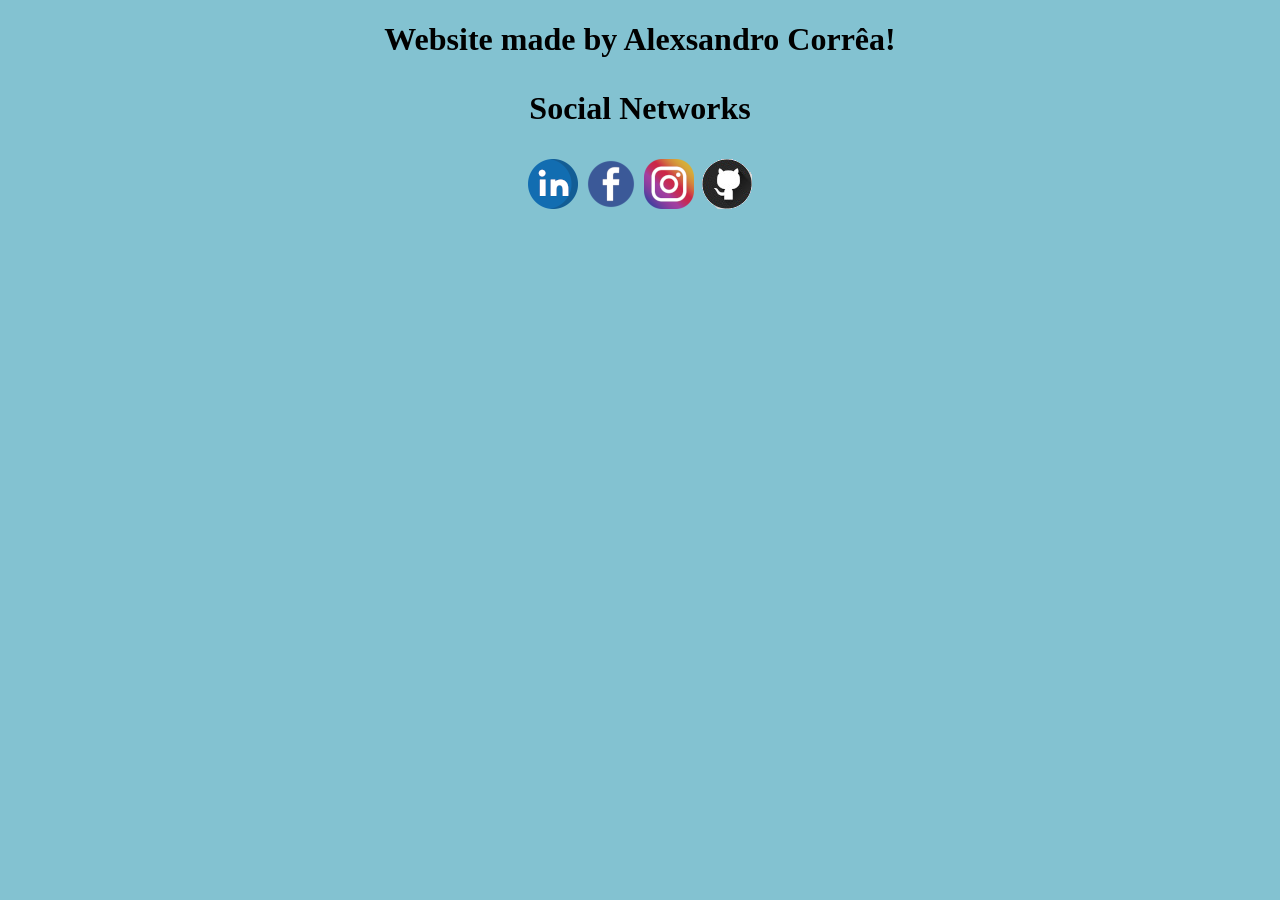
==== index.html @ df773722 "Att Site Align Center" ====
<!DOCTYPE html>
<html lang="pt-br">
<head>
	<meta charset="UTF-8"/>
	<title>
	Alexsandro Corrêa
	</title>


<body style="background-color:rgb(131, 194, 209)">
	<center>
	<h1>Website made by Alexsandro Corrêa!<h1/>
	<p>Social Networks</p>


	<p align="center">
		
		<a href="https://www.linkedin.com/in/alexsandro-correa-088572238/"><img src="imagens/logolinkedin.png" alt="linkedin"/></a>
		<a href="https://www.facebook.com/alexsandro.rosamatos/"><img src="imagens/logo-facebook50.png" alt="facebook"/></a>
	<a href="https://www.instagram.com/alexsandro_crm/"><img src="imagens/logo instagram.png" alt="instagram"/></a>
	<a href="https://github.com/Alexsandro-Correa"><img src="/imagens/logo_github-removebg-preview.png" alt="github"></a>
</head>
</center>
</body>
</html>
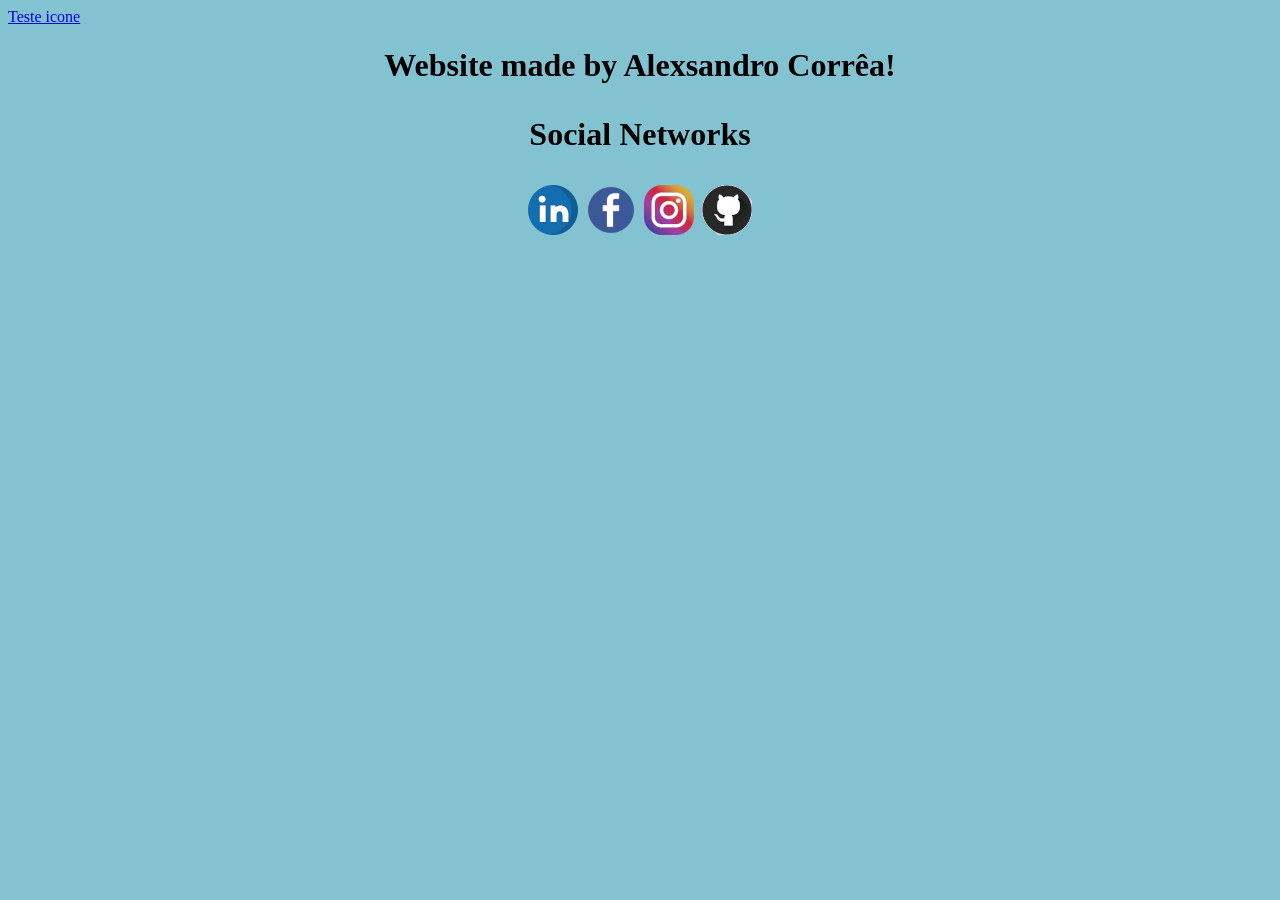
==== commit 07235921: "Att Site" ====
--- a/index.html
+++ b/index.html
@@ -2,6 +2,7 @@
 <!DOCTYPE html>
 <html lang="pt-br">
 <head>
+	<a href="/imagens/NEGÓCIO HITECH.png">Teste icone</a>
 	<meta charset="UTF-8"/>
 	<title>
 	Alexsandro Corrêa
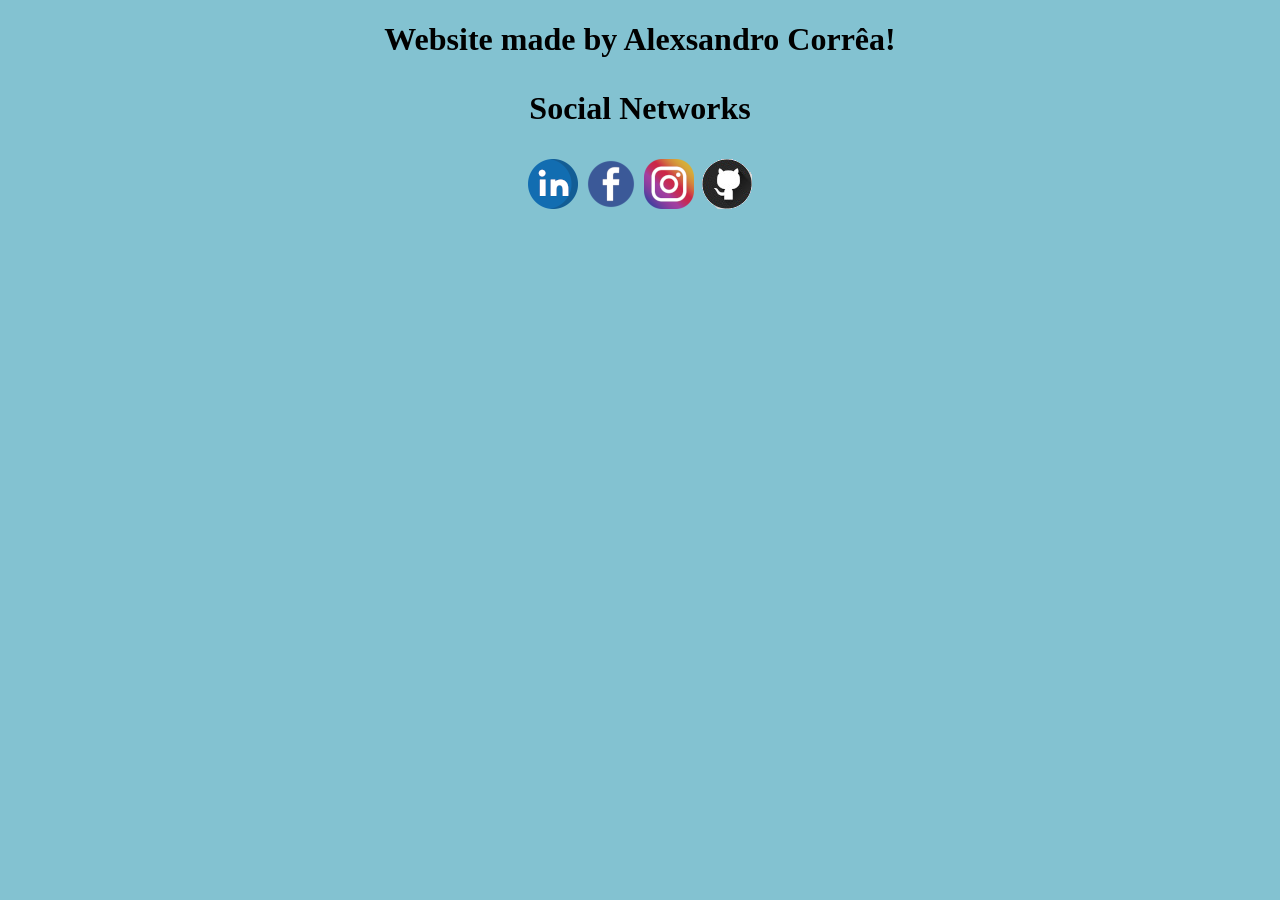
==== commit f2349533: "Att site" ====
--- a/index.html
+++ b/index.html
@@ -2,7 +2,7 @@
 <!DOCTYPE html>
 <html lang="pt-br">
 <head>
-	<a href="/imagens/NEGÓCIO HITECH.png">Teste icone</a>
+	<link rel="icon" type="imagem/png" href="/imagens/NEGÓCIO HITECH.png">
 	<meta charset="UTF-8"/>
 	<title>
 	Alexsandro Corrêa
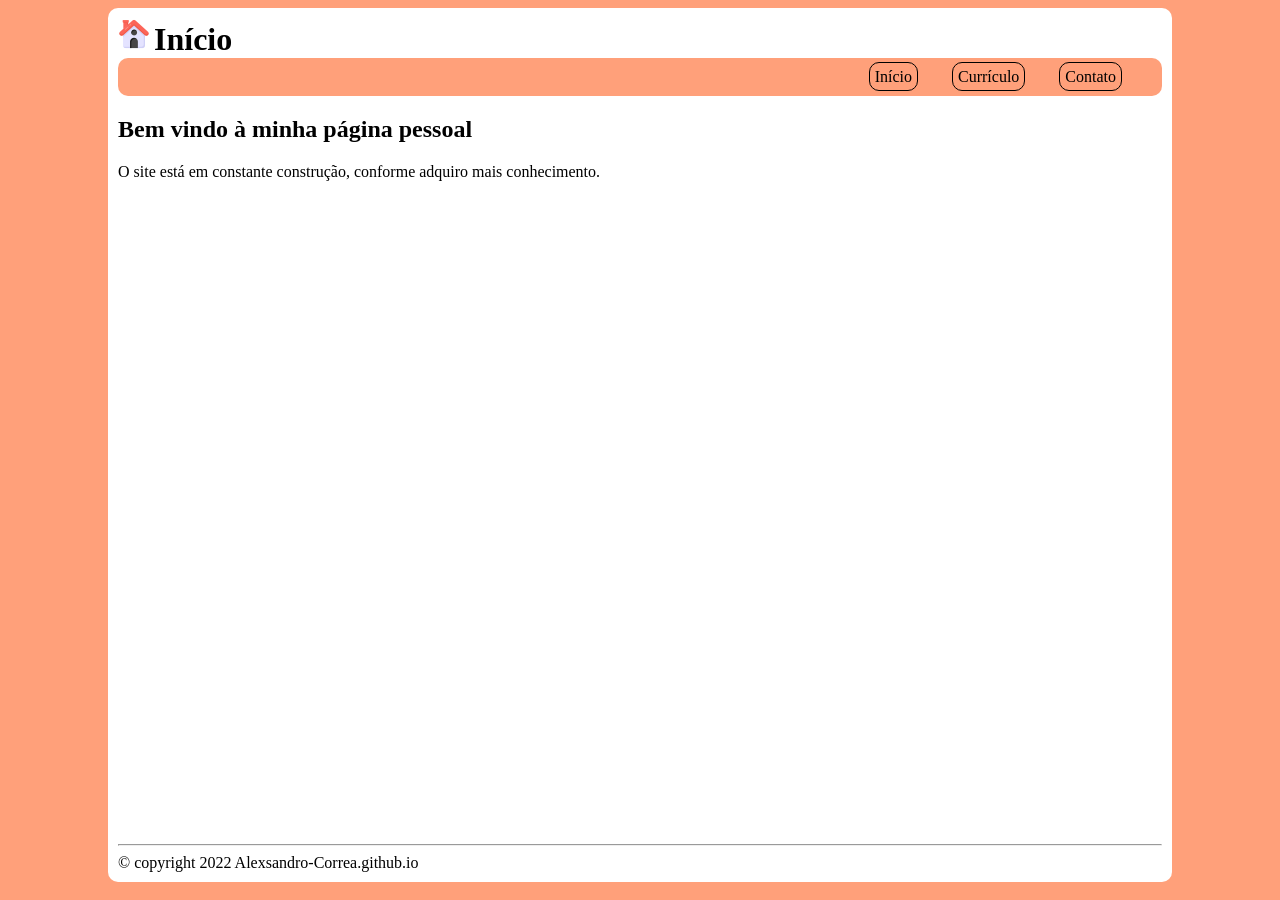
==== commit d9c5a5af: "Aula04 - Att Site em aula" ====
--- a/index.html
+++ b/index.html
@@ -1,31 +1,68 @@
+<!DOCTYPE html>
+<html lang="en">
 
-<!DOCTYPE html>
-<html lang="pt-br">
 <head>
-	<link rel="icon" type="imagem/png" href="/imagens/NEGÓCIO HITECH.png">
-	<meta charset="UTF-8"/>
-	<title>
-	Alexsandro Corrêa
-	</title>
+	<meta charset="UTF-8">
+	<meta http-equiv="X-UA-Compatible" content="IE=edge">
+	<meta name="viewport" content="width=device-width, initial-scale=1.0">
+	<title>Alexsandro - Início</title>
+	<link rel="stylesheet" href="/css/site.css">
+	<style>
+		html{
+			background-color: lightsalmon;
+		}
 
+		nav a{
+			color: black;
+		}
 
-<body style="background-color:rgb(131, 194, 209)">
-	<center>
-	<h1>Website made by Alexsandro Corrêa!<h1/>
-	<p>Social Networks</p>
+		nav a:hover{
+			color: lightsalmon;
+		}
 
+		nav ul{
+			background-color: lightsalmon;
+		}
 
-	<p align="center">
-		
-		<a href="https://www.linkedin.com/in/alexsandro-correa-088572238/"><img src="imagens/logolinkedin.png" alt="linkedin"/></a>
-		<a href="https://www.facebook.com/alexsandro.rosamatos/"><img src="imagens/logo-facebook50.png" alt="facebook"/></a>
-	<a href="https://www.instagram.com/alexsandro_crm/"><img src="imagens/logo instagram.png" alt="instagram"/></a>
-	<a href="https://github.com/Alexsandro-Correa"><img src="/imagens/logo_github-removebg-preview.png" alt="github"></a>
+		nav ul li:hover{
+			background-color: black;
+		}
+
+	</style>
 </head>
-</center>
-</body>
-</html>
+
+<body>
+
+	<header>
+
+		<img src="/imagens/home.png" alt="">
+		<h1>Início</h1>
+
+	</header>
+
+	<nav>
+		<ul>
+			<li><a href="/index.html">Início</a></li>
+			<li><a href="/cv.html">Currículo</a></li>
+			<li><a href="/contato.html">Contato</a></li>
+		</ul>
+	</nav>
+
+	<main>
+
+		<h2>Bem vindo à minha página pessoal</h2>
+		<p>O site está em constante construção, conforme adquiro mais conhecimento.</p>
+
+	</main>
+
+	<footer>
+
+		<hr>
+
+	</footer>
 
 
 
+</body>
 
+</html>
--- a/css/site.css
+++ b/css/site.css
@@ -0,0 +1,59 @@
+html{
+    background-color: lightgray;
+    margin-left: 100px;
+    margin-right: 100px;
+}
+
+body{
+    background-color: white;
+    min-height: 400px;
+    border-radius: 10px;
+    padding: 10px;
+}
+
+nav{
+    text-align: right;
+}
+
+nav ul{
+    padding: 10px;
+    margin: 0px;
+    list-style: none;
+    background-color: darkgrey;
+    border-radius: 10px;
+}
+
+nav ul li{
+    display: inline;
+    padding: 5px;
+    margin-right: 30px;
+    border: 1px solid black;
+    border-radius: 10px;
+    text-align: center;
+}
+
+nav ul li:hover{
+    background-color: lightgray;
+}
+
+nav a{
+    color: black;
+    text-decoration: none;
+}
+
+main{
+    height: 80vh;
+}
+
+header img{
+    width: 32px;
+    height: 32px;
+}
+
+h1{
+    display: inline;
+}
+
+footer::after{
+    content: "© copyright 2022 Alexsandro-Correa.github.io";
+}
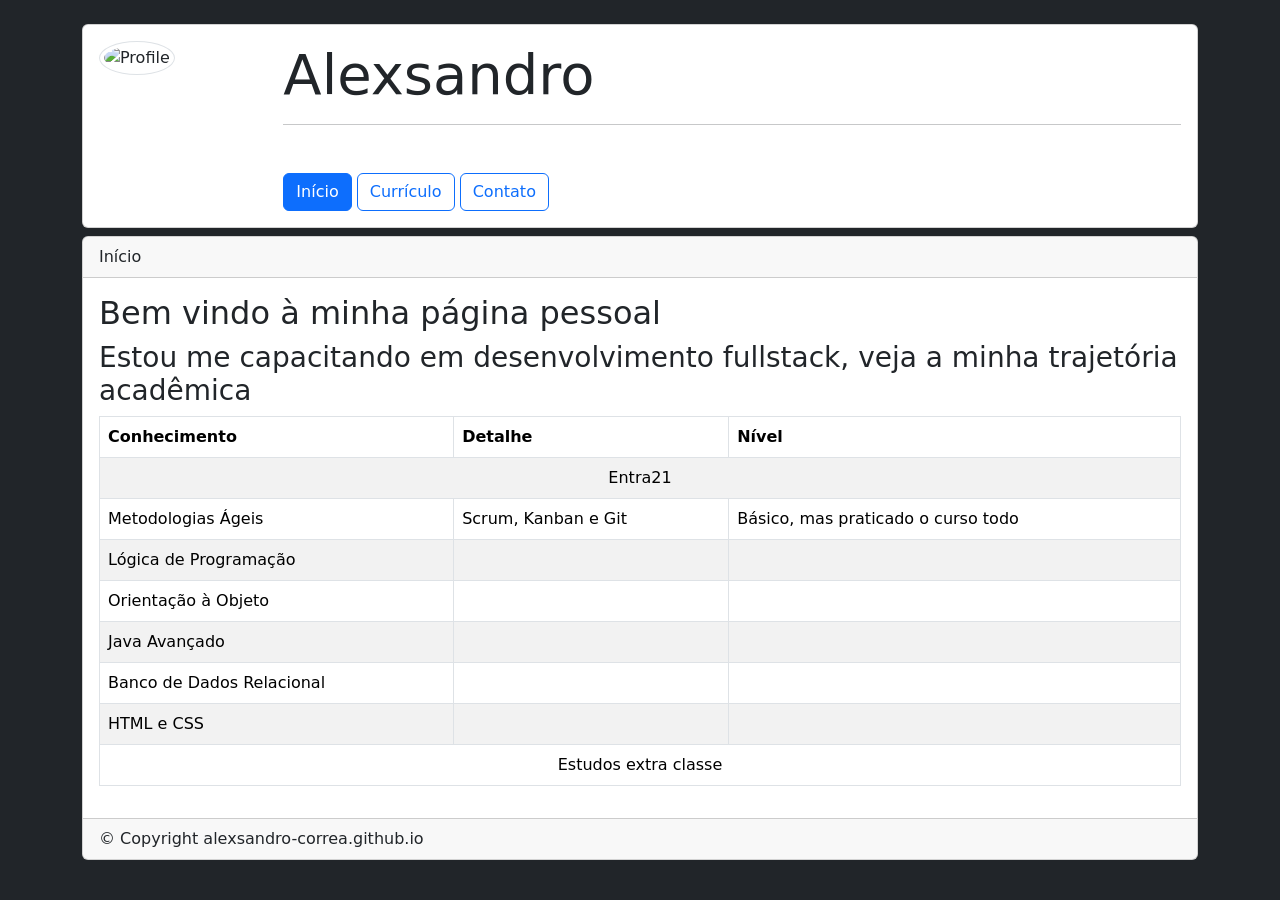
==== commit 2967abf9: "Att Site" ====
--- a/index.html
+++ b/index.html
@@ -1,68 +1,123 @@
 <!DOCTYPE html>
-<html lang="en">
+<html>
 
 <head>
-	<meta charset="UTF-8">
-	<meta http-equiv="X-UA-Compatible" content="IE=edge">
-	<meta name="viewport" content="width=device-width, initial-scale=1.0">
-	<title>Alexsandro - Início</title>
-	<link rel="stylesheet" href="/css/site.css">
-	<style>
-		html{
-			background-color: lightsalmon;
-		}
+    <meta charset='utf-8'>
+    <meta http-equiv='X-UA-Compatible' content='IE=edge'>
+    <link rel="shortcut icon" href="https://avatars.githubusercontent.com/u/104040311?v=4" type="image/png">
+    <title>Alexsandro | Início</title>
+    <meta name='viewport' content='width=device-width, initial-scale=1'>
 
-		nav a{
-			color: black;
-		}
+    <link href="https://cdn.jsdelivr.net/npm/bootstrap@5.2.0-beta1/dist/css/bootstrap.min.css" rel="stylesheet"
+        integrity="sha384-0evHe/X+R7YkIZDRvuzKMRqM+OrBnVFBL6DOitfPri4tjfHxaWutUpFmBp4vmVor" crossorigin="anonymous">
+    <link rel='stylesheet' type='text/css' media='screen' href='/css/main.css'>
 
-		nav a:hover{
-			color: lightsalmon;
-		}
-
-		nav ul{
-			background-color: lightsalmon;
-		}
-
-		nav ul li:hover{
-			background-color: black;
-		}
-
-	</style>
 </head>
 
-<body>
+<body class="bg-dark container pt-4">
 
-	<header>
+    <header class="row">
+        <section class="col">
+            <div class="card">
+                <div class="card-body">
+                    <section class="row">
+                        <div class="col-2">
+                            <img class="w-100 rounded-circle img-thumbnail"
+                                src="https://avatars.githubusercontent.com/u/104040311?v=4" alt="Profile">
+                        </div>
+                        <div class="col">
+                            <h1 class="display-4">Alexsandro</h1>
+                            <hr class="mb-5"/>
+                            <a class="btn btn-primary" href="/index.html" >Início</a>
+                            <a class="btn btn-outline-primary" href="/curriculo.html" >Currículo</a>
+                            <a class="btn btn-outline-primary" href="/contato.html" >Contato</a>
+                        </div>
+                    </section>
+                </div>
+            </div>
+        </section>
+    </header>
 
-		<img src="/imagens/home.png" alt="">
-		<h1>Início</h1>
+    <main class="row mt-2">
+        <section class="col">
+            <div class="card">
+                <div class="card-header">Início</div>
+                <div class="card-body">
 
-	</header>
+                    <h2>Bem vindo à minha página pessoal</h2>
+                    <h3>Estou me capacitando em desenvolvimento fullstack, veja a minha trajetória acadêmica</h3>
 
-	<nav>
-		<ul>
-			<li><a href="/index.html">Início</a></li>
-			<li><a href="/cv.html">Currículo</a></li>
-			<li><a href="/contato.html">Contato</a></li>
-		</ul>
-	</nav>
+                    <table class="table table-bordered table-hover table-striped">
+                        <thead>
+                            <th>Conhecimento</th>
+                            <th>Detalhe</th>
+                            <th>Nível</th>
+                        </thead>
+                        <tbody>
+                            <tr>
+                                <td class="text-center" colspan="3" >
+                                    Entra21
+                                </td>
+                            </tr>
+                            <tr>
+                                <td>Metodologias Ágeis</td>
+                                <td>Scrum, Kanban e Git</td>
+                                <td>Básico, mas praticado o curso todo</td>
+                            </tr>
+                            <tr>
+                                <td>Lógica de Programação</td>
+                                <td></td>
+                                <td></td>
+                            </tr>
+                            <tr>
+                                <td>Orientação à Objeto</td>
+                                <td></td>
+                                <td></td>
+                            </tr>
+                            <tr>
+                                <td>Java Avançado</td>
+                                <td></td>
+                                <td></td>
+                            </tr>
+                            <tr>
+                                <td>Banco de Dados Relacional</td>
+                                <td></td>
+                                <td></td>
+                            </tr>
+                            <tr>
+                                <td>HTML e CSS</td>
+                                <td></td>
+                                <td></td>
+                            </tr>
+                            <tr>
+                                <td class="text-center" colspan="3" >
+                                    Estudos extra classe
+                                </td>
+                            </tr>
+                        </tbody>
+                    </table>
 
-	<main>
 
-		<h2>Bem vindo à minha página pessoal</h2>
-		<p>O site está em constante construção, conforme adquiro mais conhecimento.</p>
-
-	</main>
-
-	<footer>
-
-		<hr>
-
-	</footer>
+                </div>
+                <div class="card-footer">
+                    <footer>
+                    
+                </footer></div>
+            </div>
+        </section>
+    </main>
 
 
 
+
+
+
+
+
+
+    <script src="https://cdn.jsdelivr.net/npm/bootstrap@5.2.0-beta1/dist/js/bootstrap.bundle.min.js"
+        integrity="sha384-pprn3073KE6tl6bjs2QrFaJGz5/SUsLqktiwsUTF55Jfv3qYSDhgCecCxMW52nD2"
+        crossorigin="anonymous"></script>
 </body>
 
 </html>
--- a/css/main.css
+++ b/css/main.css
@@ -0,0 +1,3 @@
+footer::after{
+    content: "© Copyright alexsandro-correa.github.io";
+}
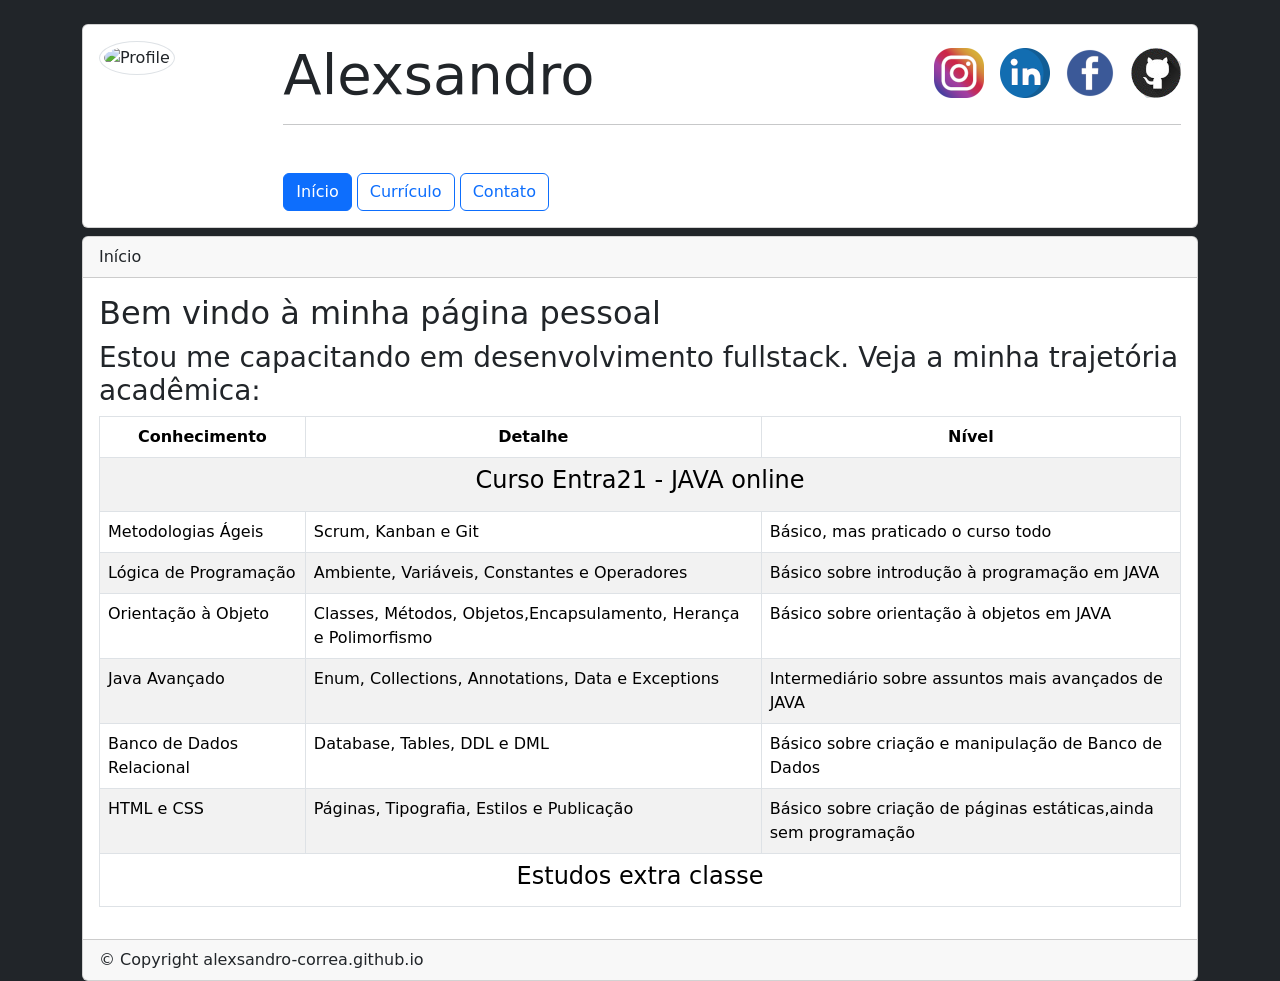
==== commit 8bd9f376: "Att Site" ====
--- a/index.html
+++ b/index.html
@@ -26,7 +26,22 @@
                                 src="https://avatars.githubusercontent.com/u/104040311?v=4" alt="Profile">
                         </div>
                         <div class="col">
-                            <h1 class="display-4">Alexsandro</h1>
+                          
+                            <h1 class="display-4">Alexsandro
+
+                                <div class="img float-end small">
+
+                                    <a href="https://www.instagram.com/alexsandro_crm/"><img src="/imagens/logo instagram.png" alt=""></a>
+                                    <a href="https://www.linkedin.com/in/alexsandro-correa-088572238/"><img src="/imagens/logolinkedin.png" alt=""></a>
+                                    <a href="https://www.facebook.com/alexsandro.rosamatos/"><img src="/imagens/logo-facebook50.png" alt=""></a>
+                                    <a href="https://github.com/Alexsandro-Correa"><img src="/imagens/logo_github-removebg-preview.png" alt=""></a>
+                                        
+                                </div>
+    
+
+                            </h1>
+                     
+                            
                             <hr class="mb-5"/>
                             <a class="btn btn-primary" href="/index.html" >Início</a>
                             <a class="btn btn-outline-primary" href="/curriculo.html" >Currículo</a>
@@ -45,10 +60,10 @@
                 <div class="card-body">
 
                     <h2>Bem vindo à minha página pessoal</h2>
-                    <h3>Estou me capacitando em desenvolvimento fullstack, veja a minha trajetória acadêmica</h3>
+                    <h3>Estou me capacitando em desenvolvimento fullstack. Veja a minha trajetória acadêmica:</h3>
 
                     <table class="table table-bordered table-hover table-striped">
-                        <thead>
+                        <thead class="text-center col">
                             <th>Conhecimento</th>
                             <th>Detalhe</th>
                             <th>Nível</th>
@@ -56,7 +71,7 @@
                         <tbody>
                             <tr>
                                 <td class="text-center" colspan="3" >
-                                    Entra21
+                                    <h4>Curso Entra21 - JAVA online</h4>
                                 </td>
                             </tr>
                             <tr>
@@ -66,32 +81,32 @@
                             </tr>
                             <tr>
                                 <td>Lógica de Programação</td>
-                                <td></td>
-                                <td></td>
+                                <td>Ambiente, Variáveis, Constantes e Operadores</td>
+                                <td>Básico sobre introdução à programação em JAVA</td>
                             </tr>
                             <tr>
                                 <td>Orientação à Objeto</td>
-                                <td></td>
-                                <td></td>
+                                <td>Classes, Métodos, Objetos,Encapsulamento, Herança e Polimorfismo</td>
+                                <td>Básico sobre orientação à objetos em JAVA</td>
                             </tr>
                             <tr>
                                 <td>Java Avançado</td>
-                                <td></td>
-                                <td></td>
+                                <td>Enum, Collections, Annotations, Data e Exceptions</td>
+                                <td>Intermediário sobre assuntos mais avançados de JAVA</td>
                             </tr>
                             <tr>
                                 <td>Banco de Dados Relacional</td>
-                                <td></td>
-                                <td></td>
+                                <td>Database, Tables, DDL e DML</td>
+                                <td>Básico sobre criação e manipulação de Banco de Dados</td>
                             </tr>
                             <tr>
                                 <td>HTML e CSS</td>
-                                <td></td>
-                                <td></td>
+                                <td>Páginas, Tipografia, Estilos e Publicação</td>
+                                <td>Básico sobre criação de páginas estáticas,ainda sem programação</td>
                             </tr>
                             <tr>
                                 <td class="text-center" colspan="3" >
-                                    Estudos extra classe
+                                    <h4>Estudos extra classe</h4>
                                 </td>
                             </tr>
                         </tbody>
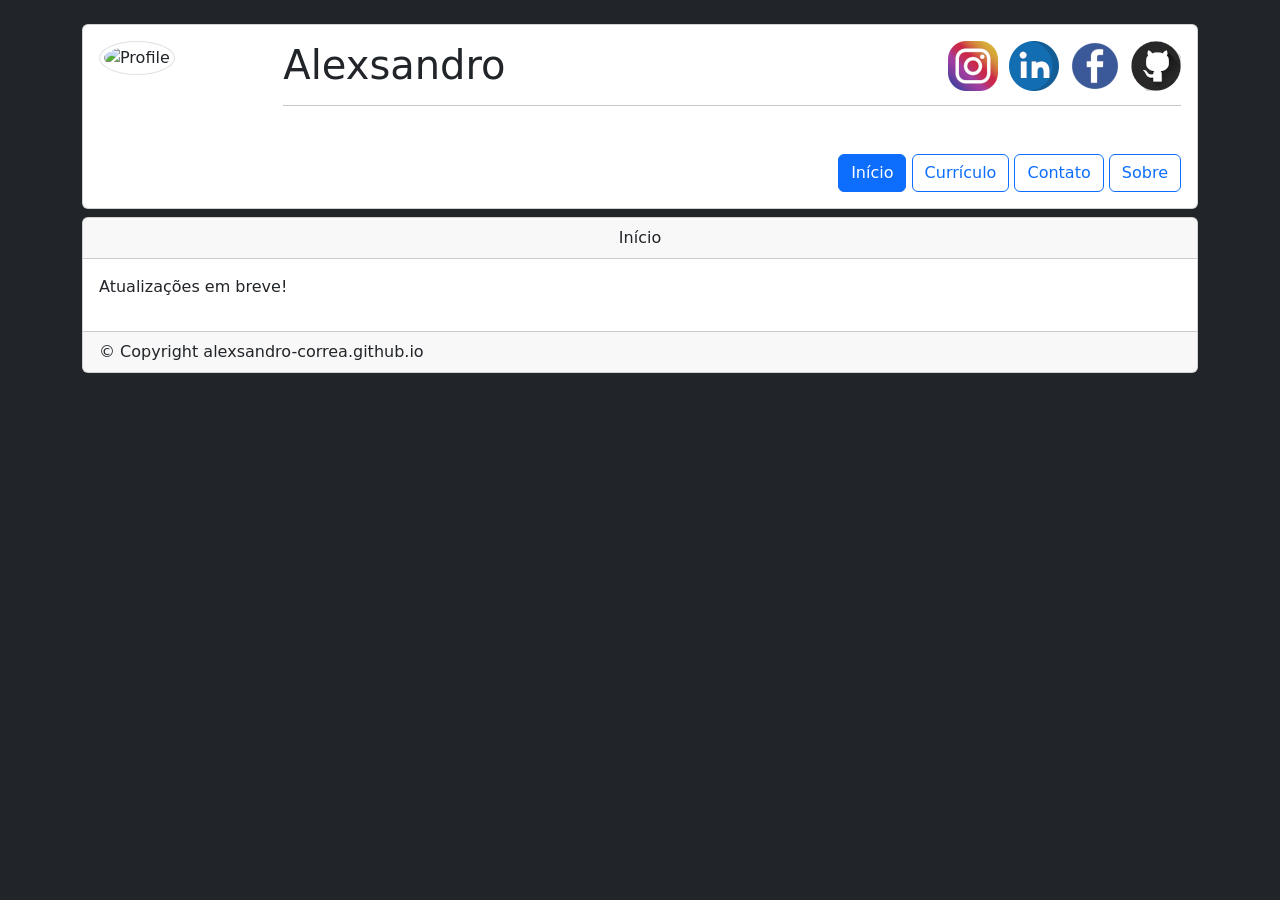
==== commit 6d89990b: "Site" ====
--- a/index.html
+++ b/index.html
@@ -1,138 +1,102 @@
 <!DOCTYPE html>
 <html>
+  <head>
+    <meta charset="utf-8" />
+    <meta http-equiv="X-UA-Compatible" content="IE=edge" />
+    <link
+      rel="shortcut icon"
+      href="https://avatars.githubusercontent.com/u/104040311?v=4"
+      type="image/png"
+    />
+    <title>Alexsandro | Início</title>
+    <meta name="viewport" content="width=device-width, initial-scale=1" />
 
-<head>
-    <meta charset='utf-8'>
-    <meta http-equiv='X-UA-Compatible' content='IE=edge'>
-    <link rel="shortcut icon" href="https://avatars.githubusercontent.com/u/104040311?v=4" type="image/png">
-    <title>Alexsandro | Início</title>
-    <meta name='viewport' content='width=device-width, initial-scale=1'>
+    <link
+      href="https://cdn.jsdelivr.net/npm/bootstrap@5.2.0-beta1/dist/css/bootstrap.min.css"
+      rel="stylesheet"
+      integrity="sha384-0evHe/X+R7YkIZDRvuzKMRqM+OrBnVFBL6DOitfPri4tjfHxaWutUpFmBp4vmVor"
+      crossorigin="anonymous"
+    />
+    <link
+      rel="stylesheet"
+      type="text/css"
+      media="screen"
+      href="/css/main.css"
+    />
+  </head>
 
-    <link href="https://cdn.jsdelivr.net/npm/bootstrap@5.2.0-beta1/dist/css/bootstrap.min.css" rel="stylesheet"
-        integrity="sha384-0evHe/X+R7YkIZDRvuzKMRqM+OrBnVFBL6DOitfPri4tjfHxaWutUpFmBp4vmVor" crossorigin="anonymous">
-    <link rel='stylesheet' type='text/css' media='screen' href='/css/main.css'>
+  <body class="bg-dark container pt-4">
+    <header class="row">
+      <section class="col">
+        <div class="card">
+          <div class="card-body">
+            <section class="row">
+              <div class="col-2">
+                <img
+                  class="w-100 rounded-circle img-thumbnail"
+                  src="https://avatars.githubusercontent.com/u/104040311?v=4"
+                  alt="Profile"
+                />
+              </div>
+              <div class="col">
+                <h1>
+                  Alexsandro
 
-</head>
+                  <div class="img float-end small">
+                    <a href="https://www.instagram.com/alexsandro_crm/"
+                      ><img src="/imagens/logo instagram.png" alt=""
+                    /></a>
+                    <a
+                      href="https://www.linkedin.com/in/alexsandro-correa-088572238/"
+                      ><img src="/imagens/logolinkedin.png" alt=""
+                    /></a>
+                    <a href="https://www.facebook.com/alexsandro.rosamatos/"
+                      ><img src="/imagens/logo-facebook50.png" alt=""
+                    /></a>
+                    <a href="https://github.com/Alexsandro-Correa"
+                      ><img
+                        src="/imagens/logo_github-removebg-preview.png"
+                        alt=""
+                    /></a>
+                  </div>
+                </h1>
 
-<body class="bg-dark container pt-4">
-
-    <header class="row">
-        <section class="col">
-            <div class="card">
-                <div class="card-body">
-                    <section class="row">
-                        <div class="col-2">
-                            <img class="w-100 rounded-circle img-thumbnail"
-                                src="https://avatars.githubusercontent.com/u/104040311?v=4" alt="Profile">
-                        </div>
-                        <div class="col">
-                          
-                            <h1 class="display-4">Alexsandro
-
-                                <div class="img float-end small">
-
-                                    <a href="https://www.instagram.com/alexsandro_crm/"><img src="/imagens/logo instagram.png" alt=""></a>
-                                    <a href="https://www.linkedin.com/in/alexsandro-correa-088572238/"><img src="/imagens/logolinkedin.png" alt=""></a>
-                                    <a href="https://www.facebook.com/alexsandro.rosamatos/"><img src="/imagens/logo-facebook50.png" alt=""></a>
-                                    <a href="https://github.com/Alexsandro-Correa"><img src="/imagens/logo_github-removebg-preview.png" alt=""></a>
-                                        
-                                </div>
-    
-
-                            </h1>
-                     
-                            
-                            <hr class="mb-5"/>
-                            <a class="btn btn-primary" href="/index.html" >Início</a>
-                            <a class="btn btn-outline-primary" href="/curriculo.html" >Currículo</a>
-                            <a class="btn btn-outline-primary" href="/contato.html" >Contato</a>
-                        </div>
-                    </section>
-                </div>
-            </div>
-        </section>
+                <hr class="mb-5" />
+                <div class="float-md-end">
+                    <a class="btn btn-primary" href="/index.html">Início</a>
+                    <a class="btn btn-outline-primary" href="/curriculo.html"
+                      >Currículo</a
+                    >
+                    <a class="btn btn-outline-primary" href="/contato.html"
+                      >Contato</a
+                    >
+                    <a class="btn btn-outline-primary" href="/sobre.html">Sobre</a>
+               </div>
+              </div>
+            </section>
+          </div>
+        </div>
+      </section>
     </header>
 
     <main class="row mt-2">
-        <section class="col">
-            <div class="card">
-                <div class="card-header">Início</div>
-                <div class="card-body">
-
-                    <h2>Bem vindo à minha página pessoal</h2>
-                    <h3>Estou me capacitando em desenvolvimento fullstack. Veja a minha trajetória acadêmica:</h3>
-
-                    <table class="table table-bordered table-hover table-striped">
-                        <thead class="text-center col">
-                            <th>Conhecimento</th>
-                            <th>Detalhe</th>
-                            <th>Nível</th>
-                        </thead>
-                        <tbody>
-                            <tr>
-                                <td class="text-center" colspan="3" >
-                                    <h4>Curso Entra21 - JAVA online</h4>
-                                </td>
-                            </tr>
-                            <tr>
-                                <td>Metodologias Ágeis</td>
-                                <td>Scrum, Kanban e Git</td>
-                                <td>Básico, mas praticado o curso todo</td>
-                            </tr>
-                            <tr>
-                                <td>Lógica de Programação</td>
-                                <td>Ambiente, Variáveis, Constantes e Operadores</td>
-                                <td>Básico sobre introdução à programação em JAVA</td>
-                            </tr>
-                            <tr>
-                                <td>Orientação à Objeto</td>
-                                <td>Classes, Métodos, Objetos,Encapsulamento, Herança e Polimorfismo</td>
-                                <td>Básico sobre orientação à objetos em JAVA</td>
-                            </tr>
-                            <tr>
-                                <td>Java Avançado</td>
-                                <td>Enum, Collections, Annotations, Data e Exceptions</td>
-                                <td>Intermediário sobre assuntos mais avançados de JAVA</td>
-                            </tr>
-                            <tr>
-                                <td>Banco de Dados Relacional</td>
-                                <td>Database, Tables, DDL e DML</td>
-                                <td>Básico sobre criação e manipulação de Banco de Dados</td>
-                            </tr>
-                            <tr>
-                                <td>HTML e CSS</td>
-                                <td>Páginas, Tipografia, Estilos e Publicação</td>
-                                <td>Básico sobre criação de páginas estáticas,ainda sem programação</td>
-                            </tr>
-                            <tr>
-                                <td class="text-center" colspan="3" >
-                                    <h4>Estudos extra classe</h4>
-                                </td>
-                            </tr>
-                        </tbody>
-                    </table>
-
-
-                </div>
-                <div class="card-footer">
-                    <footer>
-                    
-                </footer></div>
-            </div>
-        </section>
+      <section class="col">
+        <div class="card">
+          <div class="card-header text-center">Início</div>
+          <div class="card-body">
+            <p>Atualizações em breve!</p>
+          </div>
+          <div class="card-footer">
+            <footer></footer>
+          </div>
+        </div>
+      </section>
     </main>
 
-
-
-
-
-
-
-
-
-    <script src="https://cdn.jsdelivr.net/npm/bootstrap@5.2.0-beta1/dist/js/bootstrap.bundle.min.js"
-        integrity="sha384-pprn3073KE6tl6bjs2QrFaJGz5/SUsLqktiwsUTF55Jfv3qYSDhgCecCxMW52nD2"
-        crossorigin="anonymous"></script>
-</body>
-
-</html>+    <script
+      src="https://cdn.jsdelivr.net/npm/bootstrap@5.2.0-beta1/dist/js/bootstrap.bundle.min.js"
+      integrity="sha384-pprn3073KE6tl6bjs2QrFaJGz5/SUsLqktiwsUTF55Jfv3qYSDhgCecCxMW52nD2"
+      crossorigin="anonymous"
+    ></script>
+  </body>
+</html>
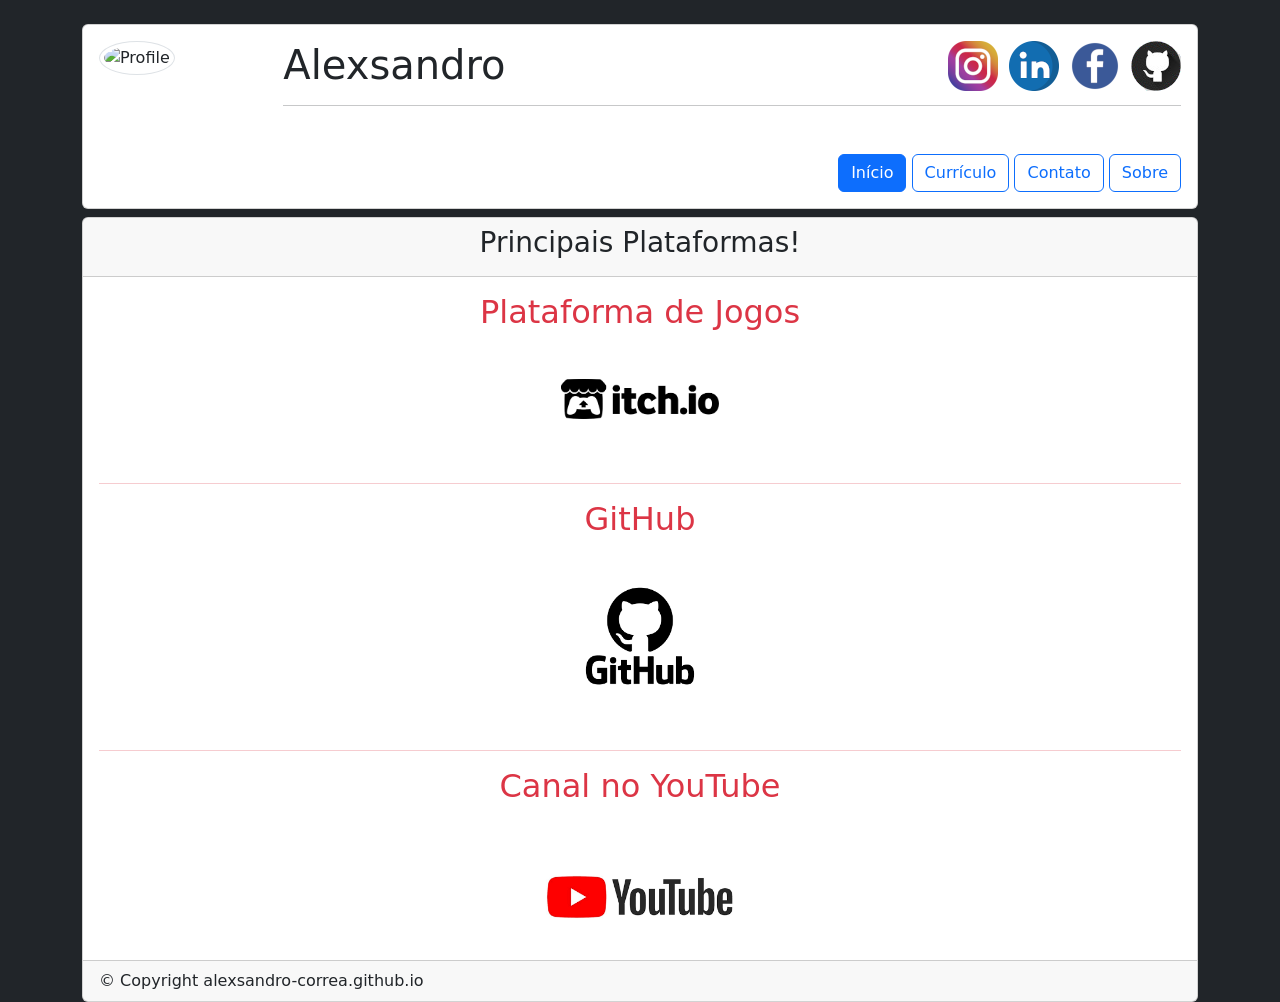
==== commit bb7237ec: "Att site!" ====
--- a/index.html
+++ b/index.html
@@ -82,9 +82,24 @@
     <main class="row mt-2">
       <section class="col">
         <div class="card">
-          <div class="card-header text-center">Início</div>
+          <div class="card-header text-center"><h3>Principais Plataformas!</h3></div>
           <div class="card-body">
-            <p>Atualizações em breve!</p>
+
+            <div class="text-center text-danger">
+              <h2 class="mb-5">Plataforma de Jogos</h2>
+              <a href="https://alexsandro-correa.itch.io" target="_blank"><img src="[data-uri]" height="40px" alt=""></a>
+              <br><br><br><hr>
+              <h2 class="mb-5">GitHub</h2>
+              <a href="https://github.com/Alexsandro-Correa" target="_blank">
+                <img src="[data-uri]" height="100px" alt="">
+              </a>
+              <br><br><br><hr>
+              <h2 class="mb-5">Canal no YouTube</h2>
+              <a class="mb-5" href="https://www.youtube.com/channel/UCA6xo6xHNLiQxZ2q4WuMF8w/">
+                <img src="[data-uri]" target="_blank" height="90px" alt="">
+              </a>
+            </div>
+
           </div>
           <div class="card-footer">
             <footer></footer>
